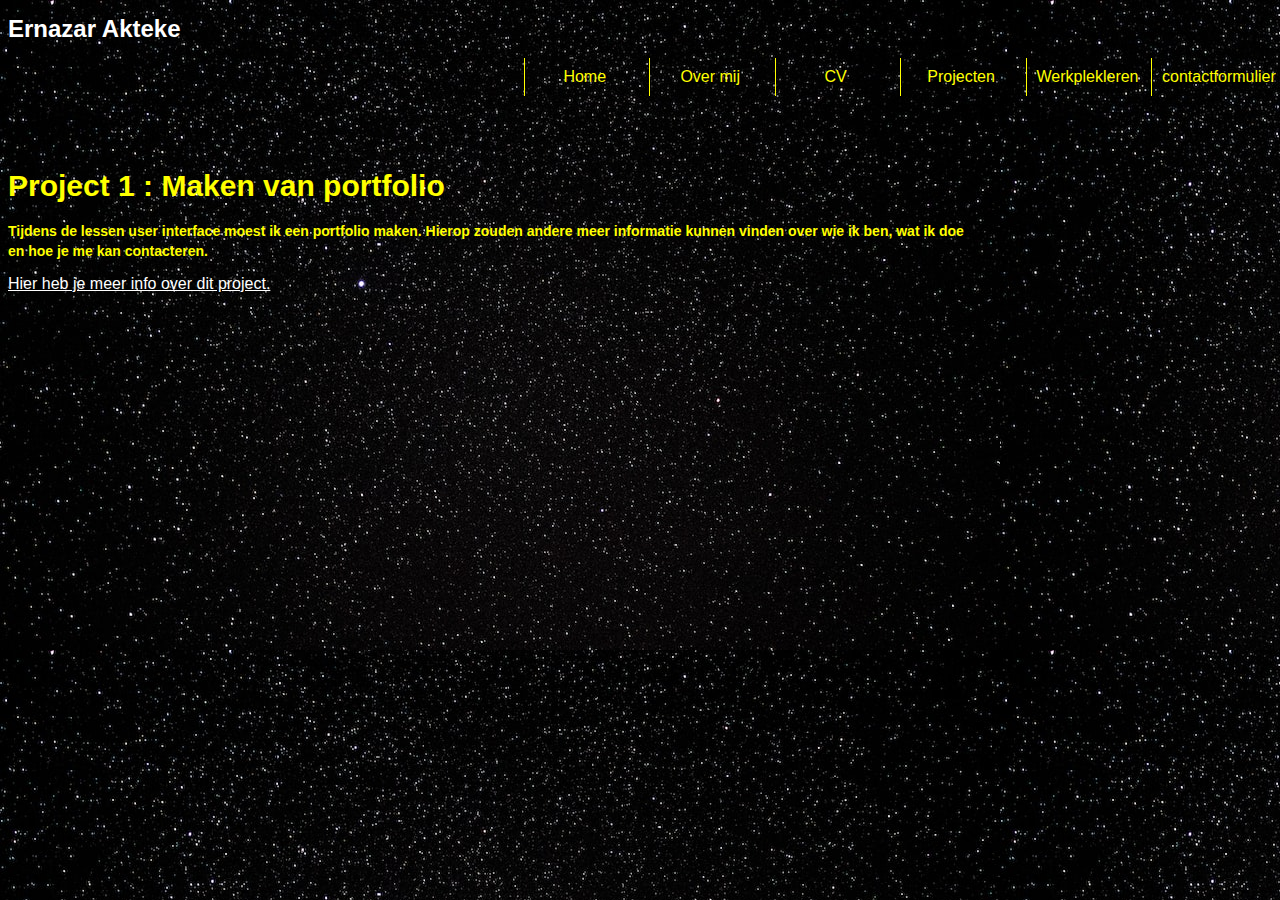
==== projecten.html @ a6ecccc7 "first commit" ====
<!DOCTYPE html>
<html lang="nl-BE">
  <head>
    <meta charset="UTF-8" />
    <meta http-equiv="X-UA-Compatible" content="IE=edge" />
    <meta name="viewport" content="width=device-width, initial-scale=1.0" />
    <title>Projecten</title>
    <link rel="stylesheet" href="css/style.css" />
  </head>
  <body>
    <h1>Ernazar Akteke</h1>
    <header>
      <nav class="site-nav">
        <ul>
          <li><a href="/index.html">Home</a></li>
          <li><a href="/overmij.html">Over mij</a></li>
          <li><a href="/cv.html">CV</a></li>
          <li><a href="/projecten.html">Projecten</a></li>
          <li><a href="/werkplekleren.html">Werkplekleren</a></li>
          <li><a href="/contactformulier.html">contactformulier</a></li>
        <ul>
      </nav>
    </header>
    <main>
        <h2>Project 1 : Maken van portfolio</h2>
        <p>Tijdens de lessen user interface moest ik een portfolio maken. Hierop zouden andere meer informatie kunnen vinden over wie ik ben, wat ik doe en hoe je me kan contacteren.</p>
        <a href="/portefolio_project.html" class="linkinwit">Hier heb je meer info over dit project.</a>
        
  </body>
</html>
---- css/style.css ----
html {
  font-family: Arial, Helvetica, sans-serif;
  background-color: #fbecda;
  color: #411b33;
  background-image: url(/img/photo-1506318137071-a8e063b4bec0.jfif);
  color: yellow;
}

nav {
  display: block;
}

.site-nav {
  margin: 0;
  padding: 0;
  margin-bottom: 80px;
}

.portfoliolink {
  color: white;
}

video {
  display: block;
  margin: auto;
}

.site-nav ul {
  margin: 0;
  list-style-type: none;
  text-align: right;
}

.site-nav li {
  display: inline-block;
  width: 100px;
  padding: 10px;
  border-left: 1px solid yellow;
  text-align: center;
}

.site-nav a {
  color: yellow;
  text-decoration: none; /* geen onderlijning bij links */
}
.site-nav a:hover,
.site-nav a:focus {
  color: yellow;
  font-weight: 500;
  text-decoration: underline;
}

.welkomintro {
  text-align: center;
}

.linkinwit {
  color: white;
}

h1 {
  font-size: 24px;
  line-height: 26px;
  color: white;
  font-weight: 600;
}

h2 {
  font-size: 30px;
  line-height: 20px;
  color: yellow;
  font-weight: bold;
}

h3 {
  font-size: 20px;
  line-height: 18px;
  color: yellow;
  font-weight: bold;
  text-decoration: underline;
}

p {
  font-size: 14px;
  line-height: 20px;
  color: yellow;
  font-weight: bold;

  width: 960px;
}

figure {
  float: left;
  margin: 0 20px 20px 0;
}

footer {
  background-color: yellow;
  color: black;
  text-align: center;
  padding: 3px;
}
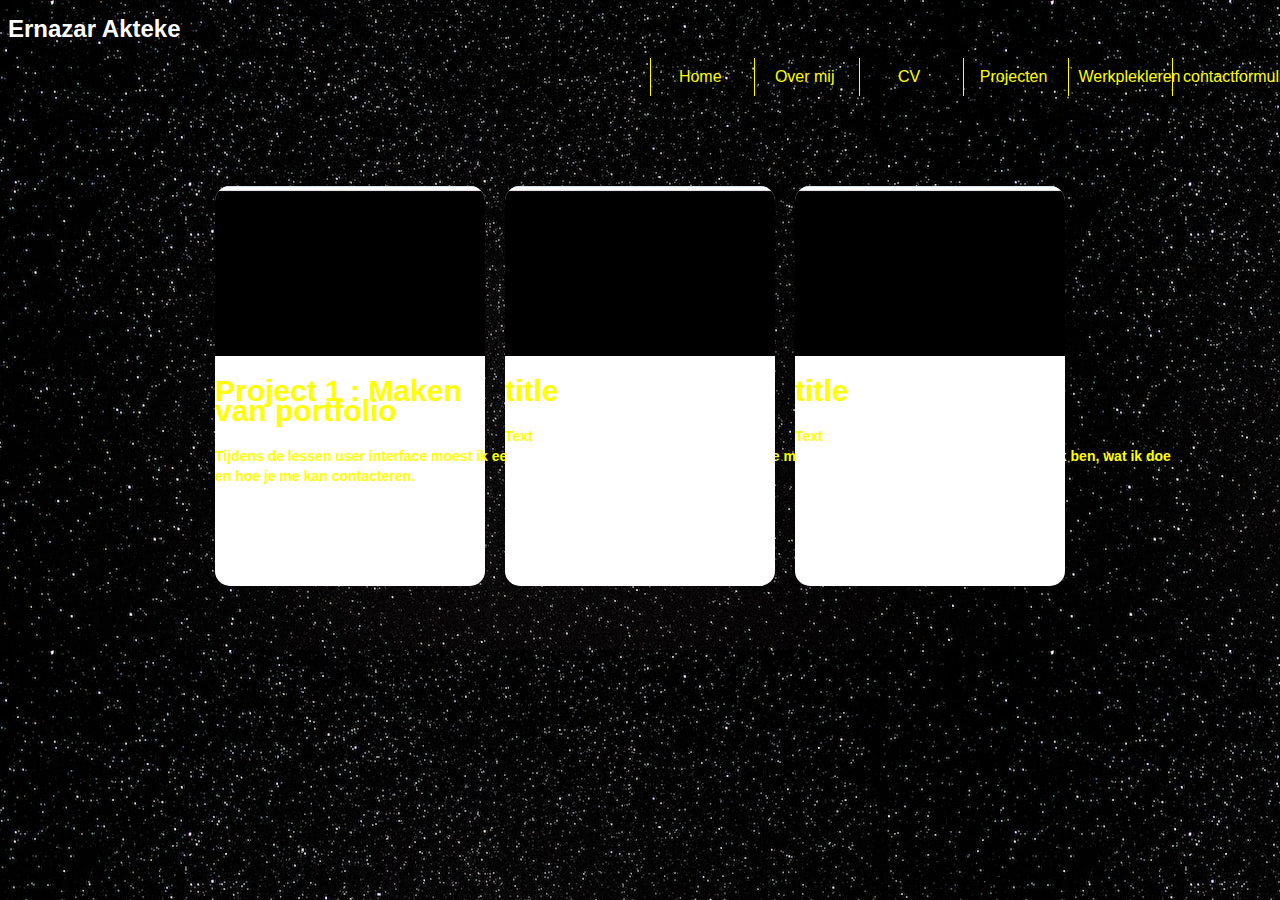
==== commit 2c279c69: "finalproject" ====
--- a/projecten.html
+++ b/projecten.html
@@ -22,9 +22,24 @@
       </nav>
     </header>
     <main>
-        <h2>Project 1 : Maken van portfolio</h2>
-        <p>Tijdens de lessen user interface moest ik een portfolio maken. Hierop zouden andere meer informatie kunnen vinden over wie ik ben, wat ik doe en hoe je me kan contacteren.</p>
+      <section class="container">
+        <div class="card">
+          <div class="card-image car-1"></div>
+          <h2>Project 1 : Maken van portfolio</h2>
+          <p>Tijdens de lessen user interface moest ik een portfolio maken. Hierop zouden andere meer informatie kunnen vinden over wie ik ben, wat ik doe en hoe je me kan contacteren.</p>
         <a href="/portefolio_project.html" class="linkinwit">Hier heb je meer info over dit project.</a>
+        </div>
+        <div class="card">
+          <div class="card-image car-2"></div>
+          <h2>title</h2>
+          <p>Text</p>
+        </div>
+        <div class="card">
+          <div class="card-image car-3"></div>
+          <h2>title</h2>
+          <p>Text</p>
+        </div>
+      </section>
         
   </body>
 </html>
--- a/css/style.css
+++ b/css/style.css
@@ -4,6 +4,13 @@
   color: #411b33;
   background-image: url(/img/photo-1506318137071-a8e063b4bec0.jfif);
   color: yellow;
+  box-sizing: border-box;
+}
+
+*,
+*:before,
+*:after {
+  box-sizing: inherit;
 }
 
 nav {
@@ -100,3 +107,35 @@
   text-align: center;
   padding: 3px;
 }
+
+.container {
+  display: flex;
+  justify-content: center;
+}
+
+.card {
+  background-color: white;
+  width: 270px;
+  height: 400px;
+  margin: 10px;
+  border-radius: 15px;
+}
+
+.card-image {
+  height: 170px;
+  margin-bottom: 15px;
+  background-size: cover;
+  border-radius: 15px 15px 0 0;
+}
+
+.car-1 {
+  background-image: url(/img/black.jpg);
+}
+
+.car-2 {
+  background-image: url(/img/black.jpg);
+}
+
+.car-3 {
+  background-image: url(/img/black.jpg);
+}
